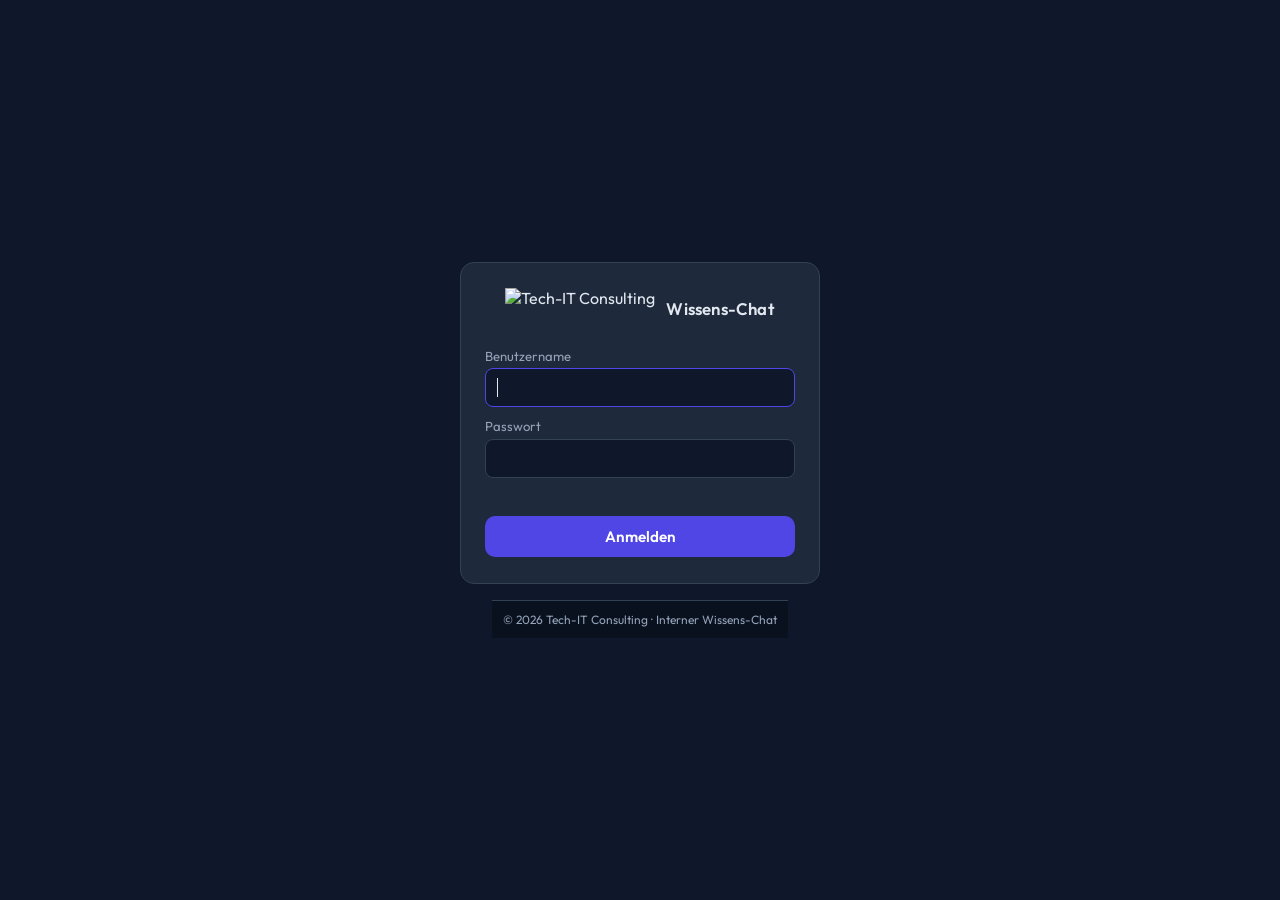
==== backend/static/admin.html @ 1974d04a "Auth, Nutzer/Gruppen & ordnerbasierte Datenrechte (ACL) Login (User/Passwort via bcrypt) mit optiona" ====
<!DOCTYPE html>
<html lang="de">
<head>
  <meta charset="utf-8">
  <meta name="viewport" content="width=device-width, initial-scale=1">
  <title>Tech-IT &middot; Verwaltung</title>
  <link rel="preconnect" href="https://fonts.googleapis.com">
  <link href="https://fonts.googleapis.com/css2?family=Outfit:wght@300;400;500;600;700&display=swap" rel="stylesheet">
  <link rel="stylesheet" href="style.css">
</head>
<body>
  <header class="topbar">
    <div class="brand">
      <img src="logo.png" alt="Tech-IT Consulting" class="logo">
      <span class="brand-text">Verwaltung</span>
    </div>
    <div class="topbar-right">
      <a class="back-link" href="settings.html">Einstellungen</a>
      <a class="back-link" href="index.html">&larr; Zum Chat</a>
    </div>
  </header>

  <nav class="tabs">
    <button class="tab active" data-tab="users">Nutzer</button>
    <button class="tab" data-tab="groups">Gruppen</button>
  </nav>

  <main class="settings">
    <!-- TAB: Nutzer -->
    <section class="tabpane" id="tab-users">
      <section class="card">
        <h2>Neuen Nutzer anlegen</h2>
        <div class="grid2">
          <div class="row"><label>Benutzername</label><input id="nu_name" type="text" autocomplete="off"></div>
          <div class="row"><label>Anzeigename</label><input id="nu_label" type="text" autocomplete="off"></div>
          <div class="row"><label>Passwort</label><input id="nu_pw" type="password" autocomplete="new-password"></div>
          <div class="row"><label class="switch"><input id="nu_admin" type="checkbox"><span>Administrator</span></label></div>
        </div>
        <div class="row"><label>Gruppen</label><div id="nu_groups" class="checkbox-grid"></div></div>
        <div class="actions"><button id="nu_create" type="button">Nutzer anlegen</button><span id="nu_status" class="status"></span></div>
      </section>

      <section class="card">
        <h2>Nutzer <span id="users-count" class="muted"></span></h2>
        <div id="userlist" class="doclist"></div>
      </section>
    </section>

    <!-- TAB: Gruppen -->
    <section class="tabpane hidden" id="tab-groups">
      <section class="card">
        <h2>Neue Gruppe anlegen</h2>
        <div class="grid2">
          <div class="row"><label>Name</label><input id="ng_label" type="text" placeholder="z.B. Vertrieb" autocomplete="off"></div>
        </div>
        <div class="row"><label>Erlaubte Ordner</label><div id="ng_folders" class="checkbox-grid"></div></div>
        <div class="row"><label>Weiterer Ordner (manuell, Enter zum Hinzuf&uuml;gen)</label>
          <input id="ng_folder_manual" type="text" placeholder="z.B. Technik/Maschinen"></div>
        <div class="actions"><button id="ng_create" type="button">Gruppe anlegen</button><span id="ng_status" class="status"></span></div>
      </section>

      <section class="card">
        <h2>Gruppen <span id="groups-count" class="muted"></span></h2>
        <div id="grouplist" class="doclist"></div>
      </section>
    </section>
  </main>

  <footer class="footer">
    &copy; <span id="year"></span> Tech-IT Consulting &middot; Verwaltung
  </footer>
  <script src="guard.js"></script>
  <script src="admin.js"></script>
</body>
</html>
---- backend/static/style.css ----
:root{
  --header:#09111f;
  --primary:#4f46e5;
  --primary-2:#6366f1;
  --bg:#0f172a;
  --panel:#1e293b;
  --panel-2:#172033;
  --text:#e2e8f0;
  --muted:#94a3b8;
  --line:#334155;
}
*{box-sizing:border-box}
html,body{height:100%}
body{
  margin:0;display:flex;flex-direction:column;min-height:100vh;
  font-family:"Outfit",system-ui,-apple-system,Segoe UI,Roboto,sans-serif;
  background:var(--bg);color:var(--text);
}
.topbar{
  display:flex;align-items:center;justify-content:space-between;
  padding:.7rem 1.25rem;background:var(--header);border-bottom:1px solid var(--line);
}
.brand{display:flex;align-items:center;gap:.7rem}
.logo{height:34px;width:auto;display:block}
.brand-text{font-weight:600;font-size:1.05rem;letter-spacing:.2px}
.engine-box{display:flex;align-items:center;gap:.5rem;font-size:.85rem;color:var(--muted)}
.engine-box select{
  font-family:inherit;background:var(--panel);color:var(--text);
  border:1px solid var(--line);border-radius:8px;padding:.4rem .6rem;font-size:.85rem;
}
.chat{flex:1;overflow-y:auto;padding:1.5rem;display:flex;flex-direction:column;gap:1rem;max-width:860px;width:100%;margin:0 auto}
.welcome{margin:auto;text-align:center;max-width:560px;color:var(--muted)}
.welcome h1{color:var(--text);font-weight:600;font-size:1.7rem;margin:.2rem 0 .6rem}
.examples{display:flex;flex-wrap:wrap;gap:.5rem;justify-content:center;margin-top:1.2rem}
.chip{
  font-family:inherit;cursor:pointer;background:var(--panel);color:var(--text);
  border:1px solid var(--line);border-radius:999px;padding:.5rem .9rem;font-size:.85rem;transition:.15s;
}
.chip:hover{border-color:var(--primary);color:#fff}
.msg{display:flex;flex-direction:column;gap:.35rem;max-width:85%}
.msg.user{align-self:flex-end;align-items:flex-end}
.msg.bot{align-self:flex-start;align-items:flex-start}
.bubble{padding:.8rem 1rem;border-radius:14px;line-height:1.5;font-size:.97rem}
.msg.user .bubble{background:var(--primary);color:#fff;border-bottom-right-radius:4px;white-space:pre-wrap}
.msg.bot .bubble{background:var(--panel);border:1px solid var(--line);border-bottom-left-radius:4px}
/* Markdown im Bot-Text */
.msg.bot .bubble p{margin:.1rem 0 .6rem}
.msg.bot .bubble p:last-child{margin-bottom:0}
.msg.bot .bubble h2{font-size:1.05rem;font-weight:600;margin:.6rem 0 .4rem}
.msg.bot .bubble h3{font-size:.98rem;font-weight:600;margin:.5rem 0 .3rem}
.msg.bot .bubble ul,.msg.bot .bubble ol{margin:.2rem 0 .6rem;padding-left:1.3rem}
.msg.bot .bubble li{margin:.15rem 0}
.msg.bot .bubble code{background:var(--panel-2);border:1px solid var(--line);border-radius:5px;padding:.05rem .35rem;font-size:.88em;font-family:ui-monospace,SFMono-Regular,Menlo,monospace}
.msg.bot .bubble pre{background:var(--panel-2);border:1px solid var(--line);border-radius:8px;padding:.7rem .8rem;overflow-x:auto;margin:.4rem 0}
.msg.bot .bubble pre code{background:none;border:none;padding:0;font-size:.85rem}
.msg.bot .bubble a{color:#93c5fd}
.newchat{font-family:inherit;cursor:pointer;background:var(--panel);color:var(--text);border:1px solid var(--line);
  border-radius:8px;padding:.4rem .7rem;font-size:.82rem;transition:.15s}
.newchat:hover{border-color:var(--primary);color:#fff}
.meta{font-size:.72rem;color:var(--muted)}
.sources{display:flex;flex-wrap:wrap;gap:.35rem;margin-top:.1rem}
.src{font-size:.72rem;background:var(--panel-2);border:1px solid var(--line);color:var(--muted);border-radius:6px;padding:.2rem .5rem;text-decoration:none;cursor:pointer;transition:.15s}
a.src:hover{border-color:var(--primary);color:#fff}
.typing .bubble{color:var(--muted)}
.dot{display:inline-block;animation:blink 1.2s infinite}
.dot:nth-child(2){animation-delay:.2s}.dot:nth-child(3){animation-delay:.4s}
@keyframes blink{0%,60%,100%{opacity:.2}30%{opacity:1}}
.composer{display:flex;gap:.6rem;padding:1rem 1.25rem;background:var(--panel-2);border-top:1px solid var(--line);max-width:860px;width:100%;margin:0 auto}
.composer input{
  flex:1;font-family:inherit;font-size:1rem;background:var(--bg);color:var(--text);
  border:1px solid var(--line);border-radius:10px;padding:.75rem .9rem;
}
.composer input:focus{outline:none;border-color:var(--primary)}
.composer button{
  font-family:inherit;font-weight:600;cursor:pointer;border:none;border-radius:10px;
  padding:0 1.3rem;background:var(--primary);color:#fff;font-size:.95rem;transition:.15s;
}
.composer button:hover{background:var(--primary-2)}
.composer button:disabled{opacity:.5;cursor:not-allowed}
.footer{text-align:center;font-size:.75rem;color:var(--muted);padding:.7rem;background:var(--header);border-top:1px solid var(--line)}

/* --- Topbar rechts / Zahnrad / Einstellungen --- */
.topbar-right{display:flex;align-items:center;gap:1rem}
.gear{color:var(--muted);text-decoration:none;font-size:1.3rem;line-height:1;transition:.15s}
.gear:hover{color:var(--primary)}
.back-link{color:var(--muted);text-decoration:none;font-size:.9rem}
.back-link:hover{color:var(--text)}
.settings{flex:1;overflow-y:auto;width:100%;max-width:720px;margin:0 auto;padding:1.5rem;display:flex;flex-direction:column;gap:1rem}
.card{background:var(--panel);border:1px solid var(--line);border-radius:12px;padding:1.1rem 1.25rem}
.card h2{margin:0 0 .8rem;font-size:1.05rem;font-weight:600}
.card-head{display:flex;align-items:center;justify-content:space-between;margin-bottom:.6rem}
.card-head h2{margin:0}
.row{display:flex;flex-direction:column;gap:.3rem;margin-bottom:.7rem}
.row:last-child{margin-bottom:0}
.row label{font-size:.82rem;color:var(--muted)}
.row input,.row select{
  font-family:inherit;font-size:.95rem;background:var(--bg);color:var(--text);
  border:1px solid var(--line);border-radius:8px;padding:.55rem .7rem;
}
.row input:focus,.row select:focus{outline:none;border-color:var(--primary)}
.switch{display:flex;align-items:center;gap:.45rem;font-size:.82rem;color:var(--muted);cursor:pointer}
.ok{color:#34d399}.warn{color:#fbbf24}
.actions{display:flex;align-items:center;gap:1rem;padding:.2rem .2rem 1rem}
.actions button{
  font-family:inherit;font-weight:600;cursor:pointer;border:none;border-radius:10px;
  padding:.65rem 1.4rem;background:var(--primary);color:#fff;font-size:.95rem;transition:.15s;
}
.actions button:hover{background:var(--primary-2)}
.status{font-size:.85rem;color:var(--muted)}

/* --- Ollama-Modelle abrufen --- */
.inline{display:flex;gap:.5rem;align-items:stretch}
.inline input{flex:1}
.inline button.secondary{white-space:nowrap;padding:.55rem .9rem}
.model-chips{display:flex;flex-wrap:wrap;gap:.4rem;align-items:center;margin:-.3rem 0 .7rem;font-size:.85rem;color:var(--muted)}
.model-chips .chip{padding:.35rem .7rem;font-size:.82rem}
.model-chips .chip.active{border-color:var(--primary);color:#fff;background:rgba(79,70,229,.18)}

/* --- Datenquelle / Einlesen --- */
.note{font-size:.78rem;color:var(--muted);margin:.2rem 0 .8rem}
.hint-list{font-size:.78rem;color:var(--muted);margin:.2rem 0 .6rem;padding-left:1.1rem;display:flex;flex-direction:column;gap:.25rem}
.hint-list b{color:var(--text);font-weight:600}
.grid2{display:grid;grid-template-columns:1fr 1fr;gap:.2rem .9rem}
@media(max-width:560px){.grid2{grid-template-columns:1fr}}
.source-actions{display:flex;align-items:center;gap:1rem;margin-top:.8rem}
button.secondary{
  font-family:inherit;font-weight:600;cursor:pointer;border:1px solid var(--primary);
  border-radius:10px;padding:.6rem 1.1rem;background:transparent;color:#c7d2fe;font-size:.9rem;transition:.15s;
}
button.secondary:hover{background:var(--primary);color:#fff}
button.secondary:disabled{opacity:.5;cursor:not-allowed}

/* --- Tabs --- */
.tabs{display:flex;gap:.3rem;padding:.6rem 1.25rem 0;background:var(--header);border-bottom:1px solid var(--line)}
.tab{font-family:inherit;cursor:pointer;background:transparent;color:var(--muted);border:none;border-bottom:2px solid transparent;
  padding:.6rem .9rem;font-size:.92rem;font-weight:500;transition:.15s}
.tab:hover{color:var(--text)}
.tab.active{color:#fff;border-bottom-color:var(--primary)}
.tabpane.hidden{display:none}
.sub{font-size:.95rem;font-weight:600;margin:1.1rem 0 .5rem}
.muted{color:var(--muted);font-weight:400;font-size:.82rem}

/* --- Dropzone / Upload --- */
.dropzone{border:2px dashed var(--line);border-radius:12px;padding:1.6rem;text-align:center;color:var(--muted);
  cursor:pointer;transition:.15s;font-size:.92rem}
.dropzone:hover{border-color:var(--primary);color:var(--text)}
.dropzone.drag{border-color:var(--primary);background:rgba(79,70,229,.08);color:#fff}
.doclist{display:flex;flex-direction:column;gap:.35rem;margin-top:.4rem}
.docrow{display:flex;align-items:center;justify-content:space-between;gap:1rem;background:var(--panel-2);
  border:1px solid var(--line);border-radius:8px;padding:.5rem .7rem;font-size:.85rem}
.docname{overflow:hidden;text-overflow:ellipsis;white-space:nowrap}

/* --- generisch --- */
.hidden{display:none}

/* --- Topbar: Nutzer-Box / Logout --- */
.userbox{display:flex;align-items:center;gap:.7rem}
.user-chip{font-size:.82rem;color:var(--muted)}

/* --- Login-Seite --- */
.login-wrap{flex:1;display:flex;flex-direction:column;align-items:center;justify-content:center;gap:1rem;padding:1.5rem}
.login-card{background:var(--panel);border:1px solid var(--line);border-radius:14px;padding:1.6rem 1.5rem;width:100%;max-width:360px;display:flex;flex-direction:column;gap:.2rem}
.login-brand{display:flex;align-items:center;gap:.7rem;justify-content:center;margin-bottom:1rem}
.login-brand .logo{height:40px}
.login-card button{font-family:inherit;font-weight:600;cursor:pointer;border:none;border-radius:10px;padding:.7rem 1.2rem;background:var(--primary);color:#fff;font-size:.95rem;margin-top:.6rem;transition:.15s}
.login-card button:hover{background:var(--primary-2)}
.login-card button:disabled{opacity:.5;cursor:not-allowed}
.login-err{color:#f87171;font-size:.85rem;min-height:1.1rem;margin-top:.3rem}

/* --- Checkbox-Gitter (Gruppen/Ordner im Admin) --- */
.checkbox-grid{display:flex;flex-wrap:wrap;gap:.4rem .9rem;background:var(--bg);border:1px solid var(--line);border-radius:8px;padding:.6rem .7rem}
.checkbox-grid .switch{cursor:pointer}
.admin-row{background:var(--panel-2)}
#upload-folder-row input{width:100%}

/* --- Indexierung-laeuft-Banner --- */
.idx-banner{background:#3a2d0b;color:#fbbf24;border-bottom:1px solid #6b5410;
  text-align:center;font-size:.85rem;font-weight:500;padding:.5rem;letter-spacing:.2px;
  animation:idxpulse 1.6s ease-in-out infinite}
@keyframes idxpulse{0%,100%{opacity:.75}50%{opacity:1}}
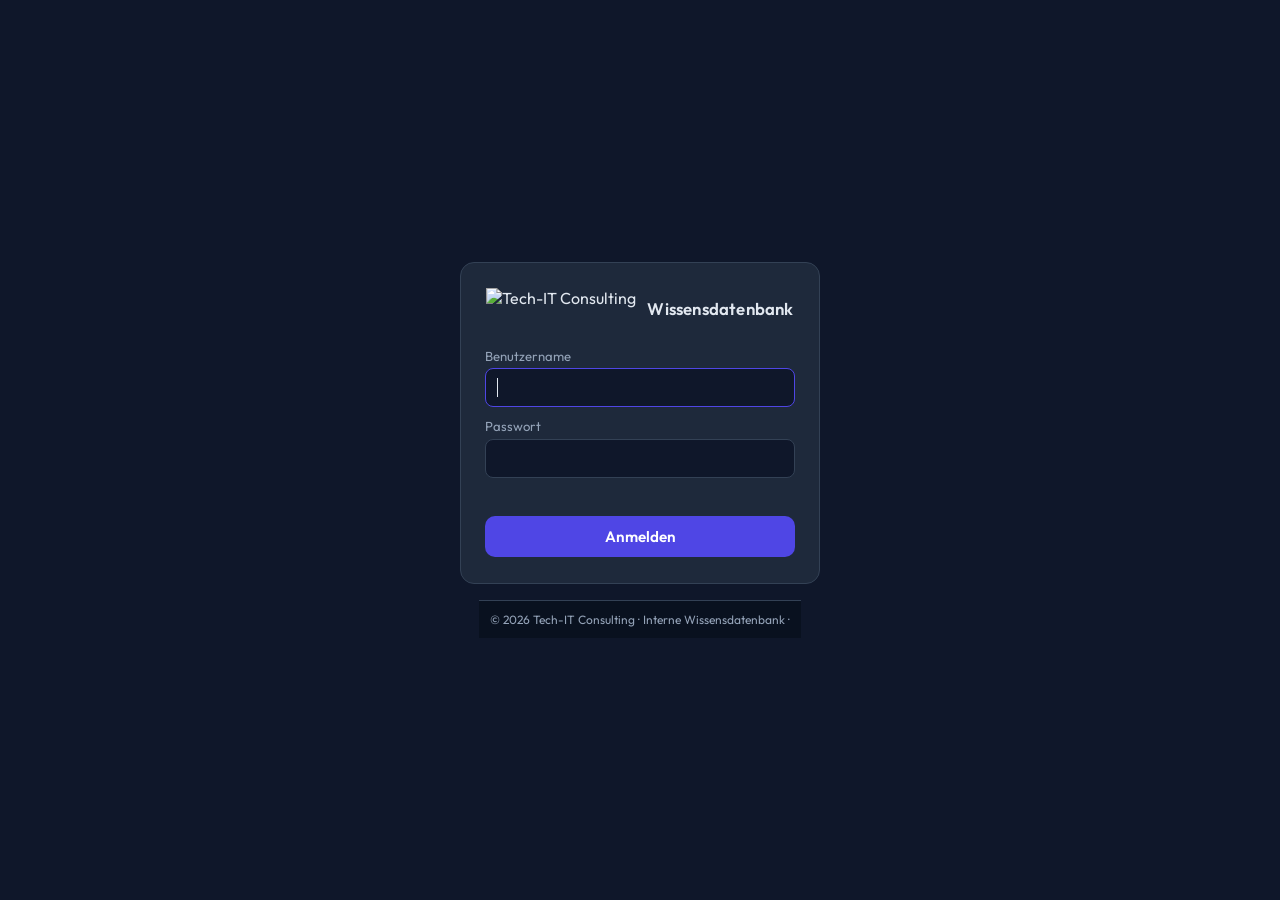
==== commit 66cb91eb: "Release V1.0 Erste offizielle Version der RAG Wissensdatenbank. - Light-/Dark-Mode, Spracheingabe (l" ====
--- a/backend/static/admin.html
+++ b/backend/static/admin.html
@@ -6,7 +6,8 @@
   <title>Tech-IT &middot; Verwaltung</title>
   <link rel="preconnect" href="https://fonts.googleapis.com">
   <link href="https://fonts.googleapis.com/css2?family=Outfit:wght@300;400;500;600;700&display=swap" rel="stylesheet">
-  <link rel="stylesheet" href="style.css">
+  <link rel="stylesheet" href="style.css?v=20260622-7">
+  <script src="theme.js?v=20260622-6"></script>
 </head>
 <body>
   <header class="topbar">
@@ -34,7 +35,7 @@
           <div class="row"><label>Benutzername</label><input id="nu_name" type="text" autocomplete="off"></div>
           <div class="row"><label>Anzeigename</label><input id="nu_label" type="text" autocomplete="off"></div>
           <div class="row"><label>Passwort</label><input id="nu_pw" type="password" autocomplete="new-password"></div>
-          <div class="row"><label class="switch"><input id="nu_admin" type="checkbox"><span>Administrator</span></label></div>
+          <div class="row" id="nu_admin_row"><label class="switch"><input id="nu_admin" type="checkbox"><span>Administrator</span></label></div>
         </div>
         <div class="row"><label>Gruppen</label><div id="nu_groups" class="checkbox-grid"></div></div>
         <div class="actions"><button id="nu_create" type="button">Nutzer anlegen</button><span id="nu_status" class="status"></span></div>
@@ -67,9 +68,10 @@
   </main>
 
   <footer class="footer">
-    &copy; <span id="year"></span> Tech-IT Consulting &middot; Verwaltung
+    &copy; <span id="year"></span> Tech-IT Consulting &middot; Verwaltung &middot; <span class="appver"></span>
   </footer>
+  <script src="branding.js?v=20260623-2"></script>
   <script src="guard.js"></script>
-  <script src="admin.js"></script>
+  <script src="admin.js?v=20260622-5"></script>
 </body>
 </html>
--- a/backend/static/style.css
+++ b/backend/static/style.css
@@ -9,13 +9,45 @@
   --muted:#94a3b8;
   --line:#334155;
 }
+/* --- Light-Mode --- */
+:root[data-theme="light"]{
+  --header:#ffffff;
+  --primary:#4f46e5;
+  --primary-2:#6366f1;
+  --bg:#f8fafc;
+  --panel:#ffffff;
+  --panel-2:#f1f5f9;
+  --text:#1e293b;
+  --muted:#64748b;
+  --line:#e2e8f0;
+}
 *{box-sizing:border-box}
 html,body{height:100%}
 body{
   margin:0;display:flex;flex-direction:column;min-height:100vh;
   font-family:"Outfit",system-ui,-apple-system,Segoe UI,Roboto,sans-serif;
   background:var(--bg);color:var(--text);
-}
+  transition:background .2s ease,color .2s ease;
+}
+/* Theme-Umschalter + Zahnrad: gleicher Button-Look in der Topbar */
+.theme-toggle,.gear{
+  font-family:inherit;cursor:pointer;text-decoration:none;background:var(--panel);color:var(--muted);
+  border:1px solid var(--line);border-radius:8px;width:34px;height:34px;font-size:1.05rem;line-height:1;
+  display:flex;align-items:center;justify-content:center;transition:.15s;flex:0 0 auto;
+}
+.theme-toggle:hover,.gear:hover{border-color:var(--primary);color:var(--primary)}
+/* Im Light-Mode: weisser Text auf hellen Flaechen waere unsichtbar -> Primaerfarbe */
+:root[data-theme="light"] .chip:hover,
+:root[data-theme="light"] .newchat:hover,
+:root[data-theme="light"] a.src:hover,
+:root[data-theme="light"] .chattab-add:hover,
+:root[data-theme="light"] .tab.active,
+:root[data-theme="light"] .chattab.active,
+:root[data-theme="light"] .model-chips .chip.active,
+:root[data-theme="light"] button.secondary,
+:root[data-theme="light"] .dropzone.drag{color:var(--primary)}
+:root[data-theme="light"] button.secondary:hover{color:#fff}
+:root[data-theme="light"] .msg.bot .bubble a{color:#2563eb}
 .topbar{
   display:flex;align-items:center;justify-content:space-between;
   padding:.7rem 1.25rem;background:var(--header);border-bottom:1px solid var(--line);
@@ -77,12 +109,22 @@
 }
 .composer button:hover{background:var(--primary-2)}
 .composer button:disabled{opacity:.5;cursor:not-allowed}
+/* Spracheingabe-Button */
+.composer .mic{
+  background:var(--panel);color:var(--muted);border:1px solid var(--line);
+  padding:0;width:46px;font-size:1.15rem;line-height:1;
+}
+.composer .mic:hover{background:var(--panel);border-color:var(--primary);color:var(--primary)}
+.composer .mic.recording{
+  background:#dc2626;border-color:#dc2626;color:#fff;
+  animation:micpulse 1.2s ease-in-out infinite;
+}
+.composer .mic.busy{opacity:.6;cursor:wait}
+@keyframes micpulse{0%,100%{box-shadow:0 0 0 0 rgba(220,38,38,.5)}50%{box-shadow:0 0 0 6px rgba(220,38,38,0)}}
 .footer{text-align:center;font-size:.75rem;color:var(--muted);padding:.7rem;background:var(--header);border-top:1px solid var(--line)}
 
 /* --- Topbar rechts / Zahnrad / Einstellungen --- */
 .topbar-right{display:flex;align-items:center;gap:1rem}
-.gear{color:var(--muted);text-decoration:none;font-size:1.3rem;line-height:1;transition:.15s}
-.gear:hover{color:var(--primary)}
 .back-link{color:var(--muted);text-decoration:none;font-size:.9rem}
 .back-link:hover{color:var(--text)}
 .settings{flex:1;overflow-y:auto;width:100%;max-width:720px;margin:0 auto;padding:1.5rem;display:flex;flex-direction:column;gap:1rem}
@@ -171,10 +213,79 @@
 .checkbox-grid{display:flex;flex-wrap:wrap;gap:.4rem .9rem;background:var(--bg);border:1px solid var(--line);border-radius:8px;padding:.6rem .7rem}
 .checkbox-grid .switch{cursor:pointer}
 .admin-row{background:var(--panel-2)}
+/* Administrator-Checkbox: so gross wie das Eingabefeld daneben, vertikal zentriert */
+#nu_admin_row,.admincheck-row{justify-content:center}
+#nu_admin_row .switch,.admincheck-row .switch{gap:.7rem;font-size:.95rem;color:var(--text)}
+#nu_admin,.u_admin{
+  width:27px;height:27px;flex:0 0 auto;margin:0;padding:0;
+  accent-color:var(--primary);cursor:pointer;
+}
 #upload-folder-row input{width:100%}
+
+/* --- Logo-Vorschau (Einstellungen) --- */
+.logo-preview{background:var(--bg);border:1px solid var(--line);border-radius:8px;padding:.9rem;display:flex;align-items:center;justify-content:center;margin-bottom:.8rem}
+.logo-preview img{width:auto;max-width:100%}
+#logo_height{padding:0}
+
+/* --- Chat-Tabs --- */
+.chattabs{display:flex;align-items:center;gap:.25rem;padding:.4rem .75rem 0;background:var(--header);border-bottom:1px solid var(--line);overflow-x:auto}
+.chattab{display:flex;align-items:center;gap:.45rem;background:var(--panel);border:1px solid var(--line);border-bottom:none;
+  border-radius:8px 8px 0 0;padding:.45rem .65rem;font-size:.82rem;color:var(--muted);cursor:pointer;white-space:nowrap;max-width:220px;transition:.12s}
+.chattab:hover{color:var(--text)}
+.chattab.active{color:#fff;border-color:var(--primary);background:var(--bg)}
+.chattab-label{overflow:hidden;text-overflow:ellipsis}
+.chattab-close{background:none;border:none;color:inherit;cursor:pointer;font-size:1.05rem;line-height:1;padding:0 .15rem;opacity:.55}
+.chattab-close:hover{opacity:1;color:#f87171}
+.chattab-add{background:var(--panel);border:1px solid var(--line);color:var(--muted);border-radius:8px;cursor:pointer;
+  font-size:.85rem;padding:.4rem .65rem;line-height:1;transition:.12s}
+.chattab-add:hover{border-color:var(--primary);color:#fff}
 
 /* --- Indexierung-laeuft-Banner --- */
 .idx-banner{background:#3a2d0b;color:#fbbf24;border-bottom:1px solid #6b5410;
   text-align:center;font-size:.85rem;font-weight:500;padding:.5rem;letter-spacing:.2px;
   animation:idxpulse 1.6s ease-in-out infinite}
 @keyframes idxpulse{0%,100%{opacity:.75}50%{opacity:1}}
+/* Lizenz-Banner: Sperre rot, Trial/Hinweis bleibt amber (idx-banner-Stil) */
+.lic-banner.locked{background:#3a0b0b;color:#fca5a5;border-bottom-color:#6b1010}
+
+/* ===== Responsive: Tablet & Handy ===== */
+/* Tablet / schmaler Desktop */
+@media(max-width:820px){
+  .topbar{padding:.6rem .9rem;flex-wrap:wrap;gap:.4rem .8rem}
+  .topbar-right{gap:.7rem;flex-wrap:wrap;justify-content:flex-end}
+  .chat{padding:1.1rem}
+  .composer{padding:.8rem .9rem}
+  .settings{padding:1.1rem}
+  .tabs{overflow-x:auto;-webkit-overflow-scrolling:touch}
+  .tab{white-space:nowrap}
+}
+/* Handy */
+@media(max-width:560px){
+  .topbar{padding:.55rem .75rem}
+  .brand{gap:.5rem}
+  .brand-text{font-size:.95rem}
+  .topbar-right{width:100%;justify-content:space-between;gap:.5rem}
+  .engine-box{font-size:.8rem;gap:.35rem}
+  .engine-box select{padding:.35rem .5rem}
+  .newchat{padding:.4rem .6rem;font-size:.78rem}
+  .chat{padding:.9rem;gap:.8rem}
+  .welcome h1{font-size:1.4rem}
+  .msg{max-width:100%}
+  .bubble{font-size:.95rem}
+  .composer{padding:.7rem .75rem;gap:.45rem}
+  /* 16px verhindert das automatische Hineinzoomen von iOS beim Fokussieren */
+  .composer input{font-size:16px}
+  .composer button{padding:0 1rem;font-size:.9rem}
+  .footer{font-size:.7rem;padding:.6rem .75rem}
+  /* Einstellungen / Admin */
+  .settings{padding:.9rem;gap:.8rem}
+  .card{padding:.9rem 1rem}
+  .row input,.row select{font-size:16px}
+  .actions{flex-wrap:wrap;gap:.6rem}
+  .actions button{flex:1 1 auto}
+  .source-actions{flex-wrap:wrap;gap:.6rem}
+  .source-actions .secondary{flex:1 1 auto}
+  .inline{flex-direction:column}
+  .inline button.secondary{width:100%}
+  .chattab{max-width:160px}
+}
